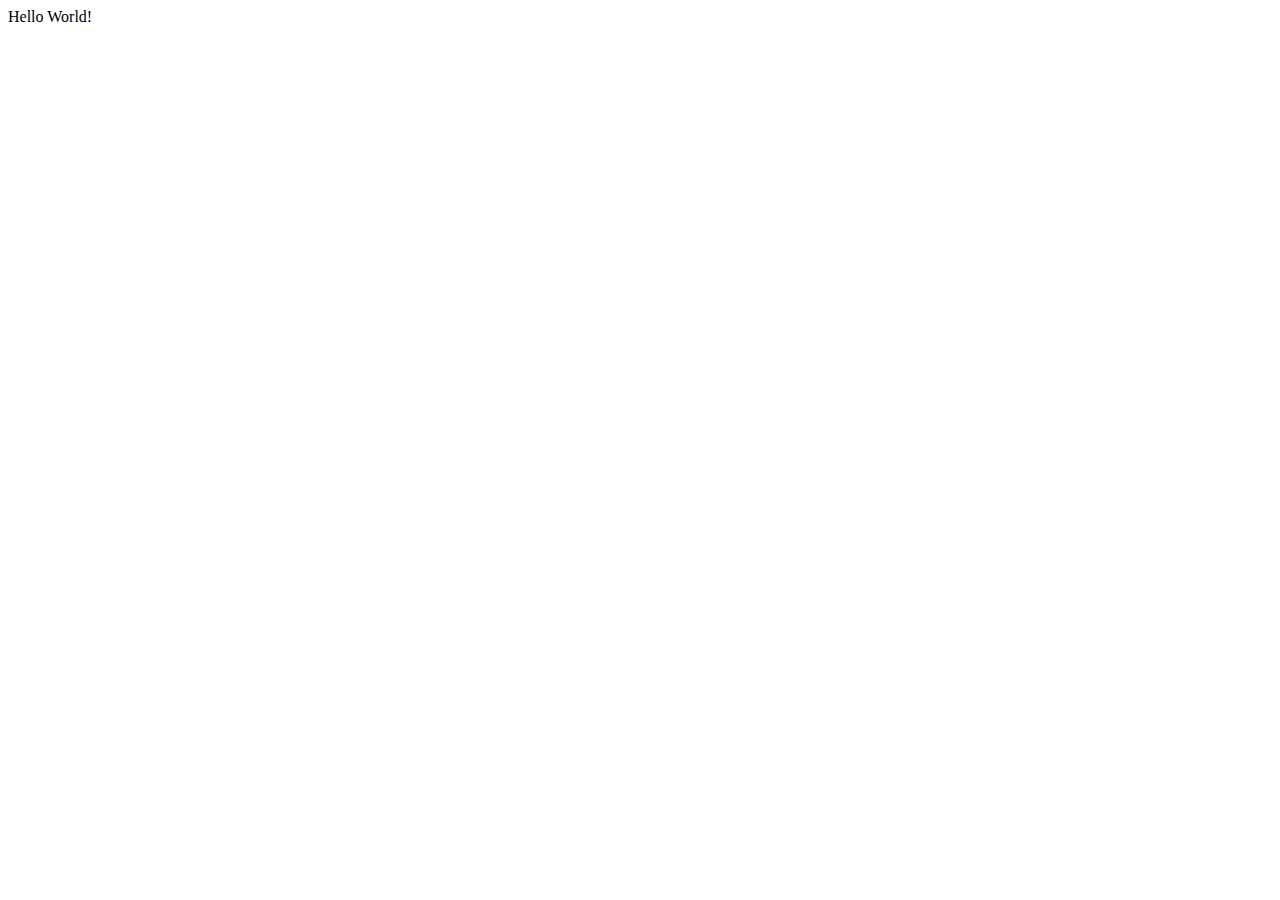
==== index.html @ 60dc5079 "lab 1 notes" ====
<!DOCTYPE html>
<html lang="en">
<head>
    <meta charset="UTF-8">
    <meta http-equiv="X-UA-Compatible" content="IE=edge">
    <meta name="viewport" content="width=device-width, initial-scale=1.0">
    <title>CSD112 - Ryan Fiacconi</title>
    <!-- Great work! -->
</head>
<body>
    Hello World!
</body>
</html>
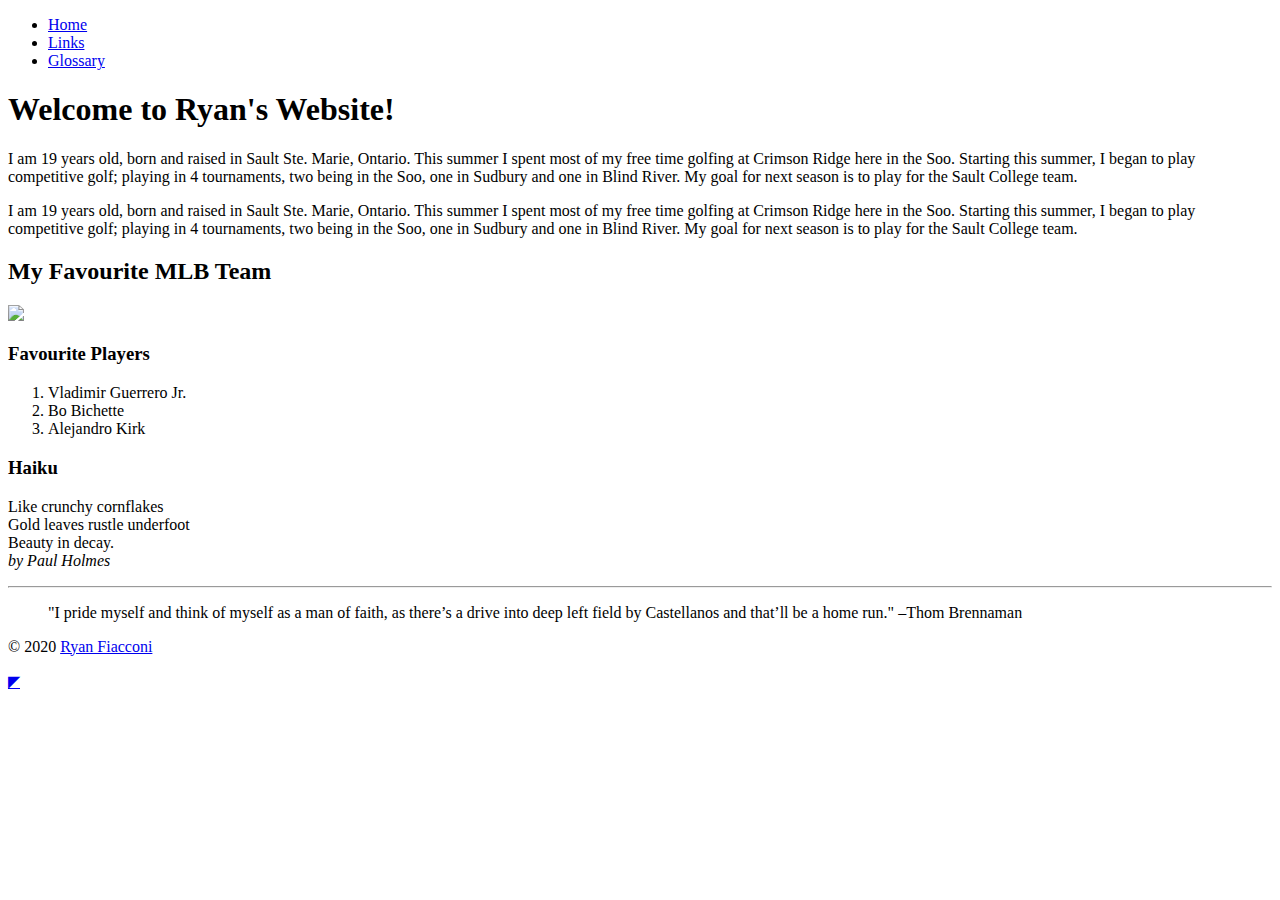
==== commit a7b852ed: "Add files via upload" ====
--- a/index.html
+++ b/index.html
@@ -3,11 +3,81 @@
 <head>
     <meta charset="UTF-8">
     <meta http-equiv="X-UA-Compatible" content="IE=edge">
+    <meta http-equiv="content-language" content="en-us">
+    <meta name="description" content="CSD112 Website">
+    <meta name="author" content="Ryan Fiacconi">
     <meta name="viewport" content="width=device-width, initial-scale=1.0">
+    <link rel="apple-touch-icon" sizes="180x180" href="/apple-touch-icon.png">
+    <link rel="icon" type="image/png" sizes="32x32" href="/favicon-32x32.png">
+    <link rel="icon" type="image/png" sizes="16x16" href="/favicon-16x16.png">
+    <link rel="manifest" href="/site.webmanifest">
+    <link rel="mask-icon" href="/safari-pinned-tab.svg" color="#5bbad5">
+    <meta name="msapplication-TileColor" content="#da532c">
+    <meta name="theme-color" content="#ffffff">
     <title>CSD112 - Ryan Fiacconi</title>
     <!-- Great work! -->
 </head>
 <body>
-    Hello World!
+    <div class="width-wrap">
+        <header id="top">
+            <nav>
+                <ul>
+                    <li><a href="index.html">
+                        Home
+                    </a></li>
+                    <li><a href="links.html">
+                        Links
+                    </a></li>
+                    <li><a href="glossary.html">
+                        Glossary
+                    </a></li>
+                </ul>
+            </nav>
+            <main>
+                <h1>Welcome to Ryan's Website!</h1>
+                <p>
+                    I am 19 years old, born and raised in Sault Ste. Marie, Ontario. This summer I spent most of my free time golfing at Crimson Ridge
+                    here in the Soo. Starting this summer, I began to play competitive golf; playing in 4 tournaments, two being in the Soo, one in Sudbury
+                    and one in Blind River. My goal for next season is to play for the Sault College team.
+                </p>
+                <p>
+                    I am 19 years old, born and raised in Sault Ste. Marie, Ontario. This summer I spent most of my free time golfing at Crimson Ridge
+                    here in the Soo. Starting this summer, I began to play competitive golf; playing in 4 tournaments, two being in the Soo, one in Sudbury
+                    and one in Blind River. My goal for next season is to play for the Sault College team.
+                </p>
+                <h2>
+                    My Favourite MLB Team
+                </h2>
+                <a href="https://www.mlb.com/bluejays">
+                <img src="logo.png">
+                </a>
+                <!--Found Me!-->
+                <h3>
+                    Favourite Players
+                </h3>
+                <ol>
+                    <li>Vladimir Guerrero Jr.</li>
+                    <li>Bo Bichette</li>
+                    <li>Alejandro Kirk</li>
+                </ol>
+                <h3>
+                    Haiku
+                </h3>
+                <p>Like crunchy cornflakes<br>
+                Gold leaves rustle underfoot<br>
+                Beauty in decay.<br>
+                <cite>by <span class="author">Paul Holmes</span></cite></p>
+                <footer>
+                <hr>
+                <blockquote>
+                    "I pride myself and think of myself as a man of faith, as there’s a drive into deep left field by Castellanos and that’ll
+                    be a home run." <span class="author">&ndash;Thom Brennaman</span>
+                </blockquote>
+                <p>&copy; 2020 <a href="mailto: 20028282@saultcollege.ca?Subject=Message%20from%20CSD112%20Website">Ryan Fiacconi</a></p>
+                <a href="#top">◤</a>
+                </footer>
+            </main>
+        </header>
+    </div>
 </body>
 </html>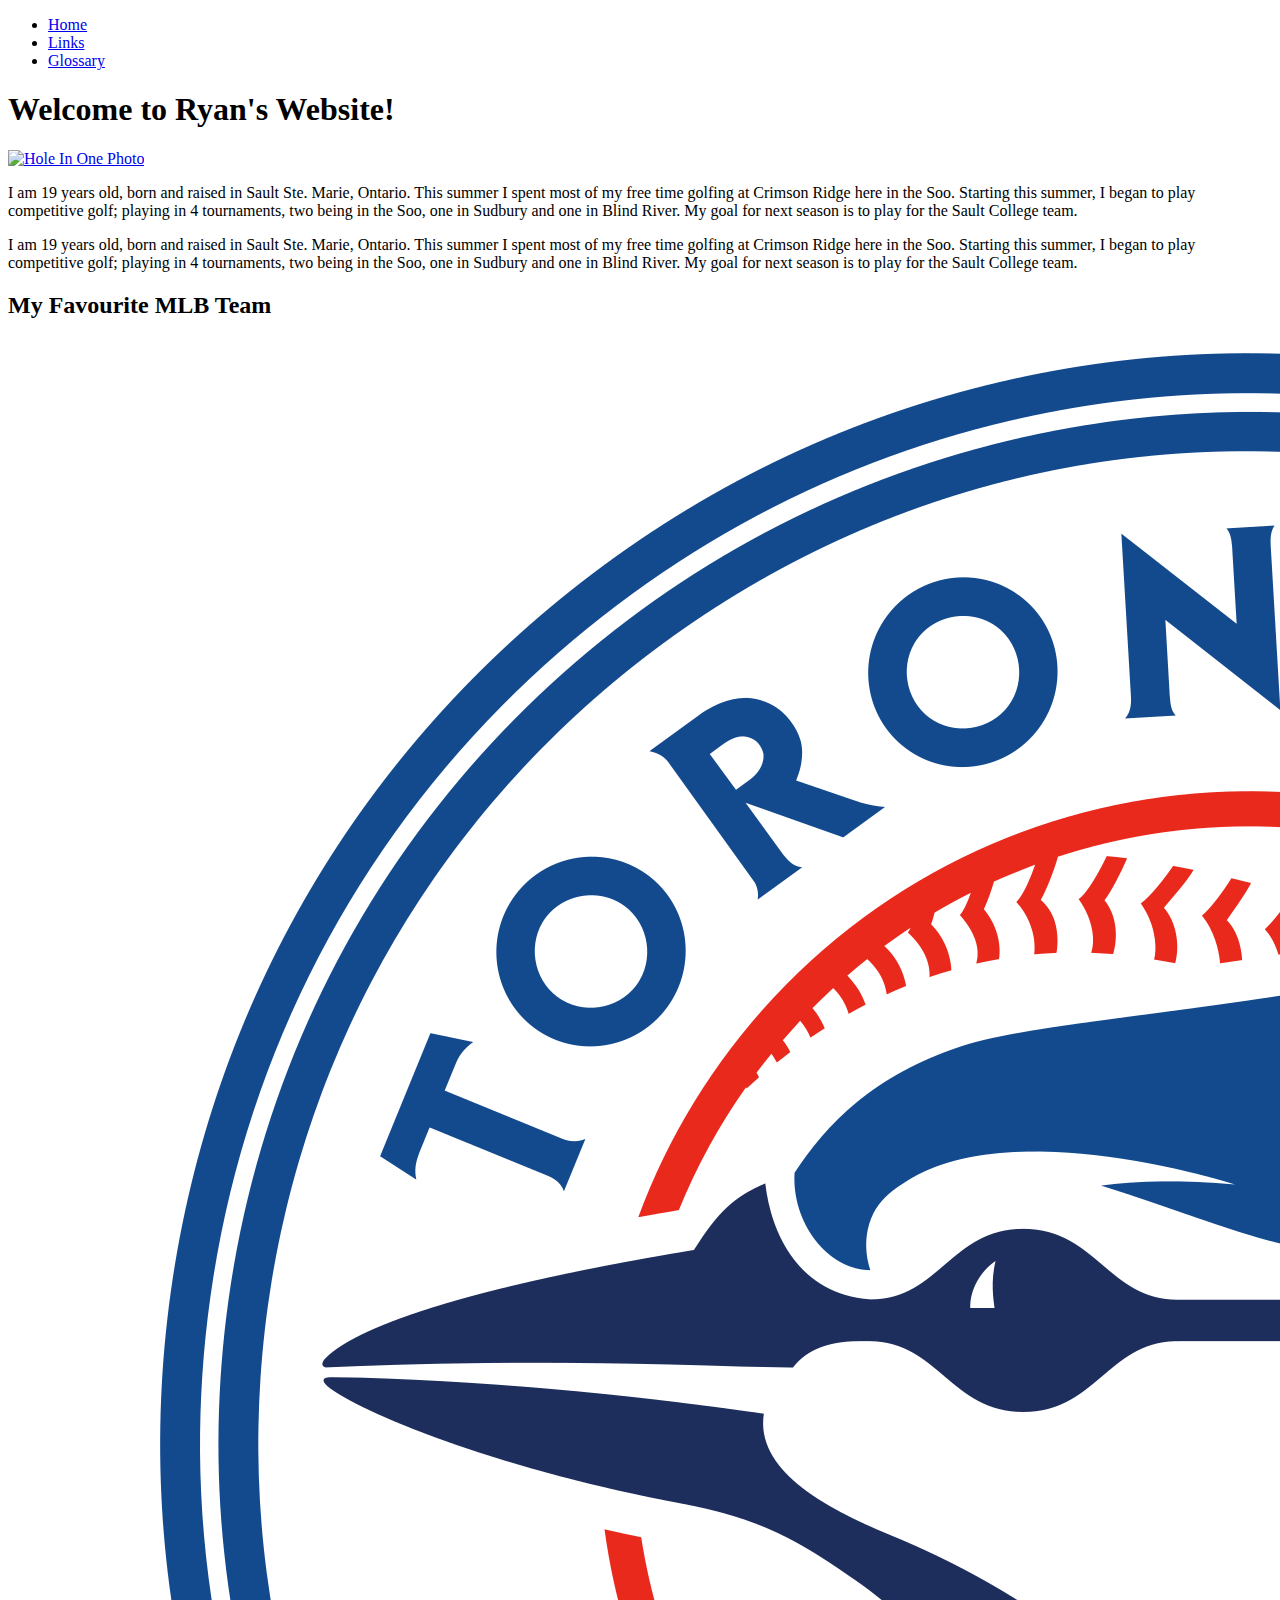
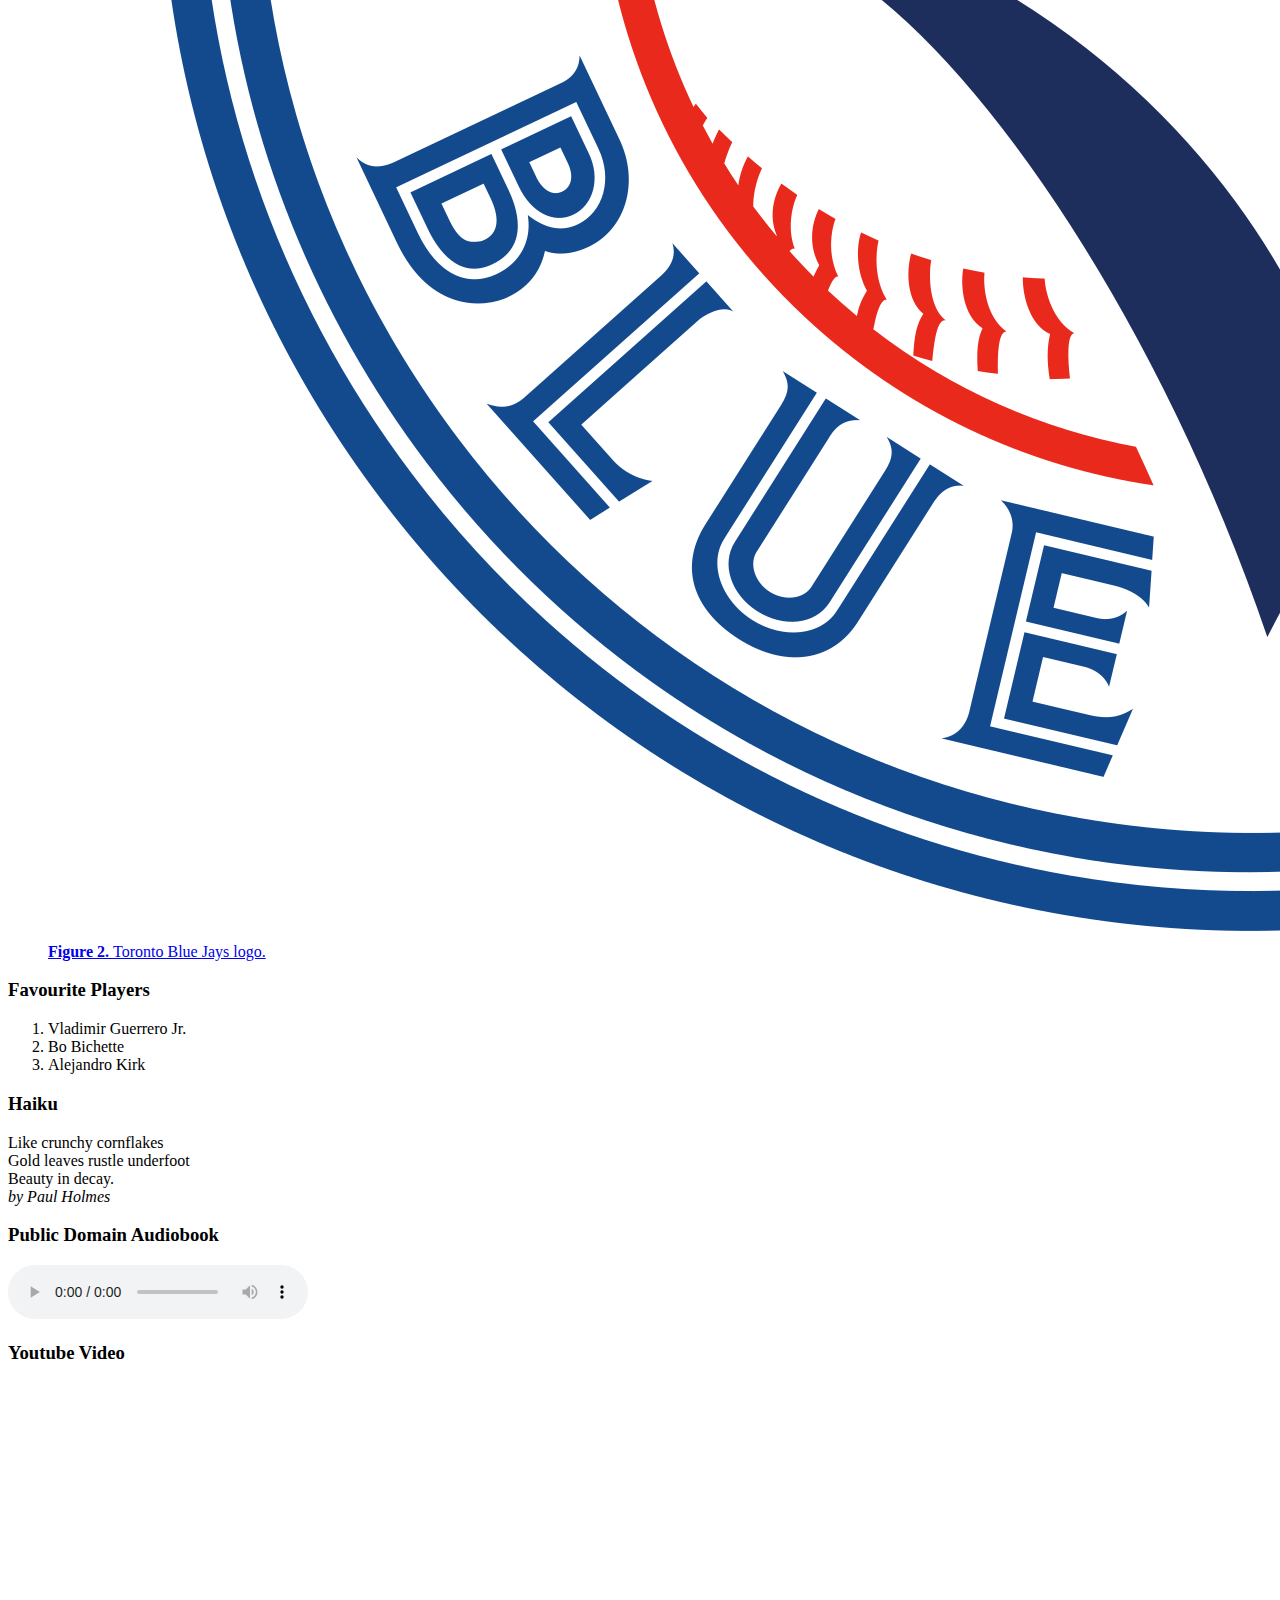
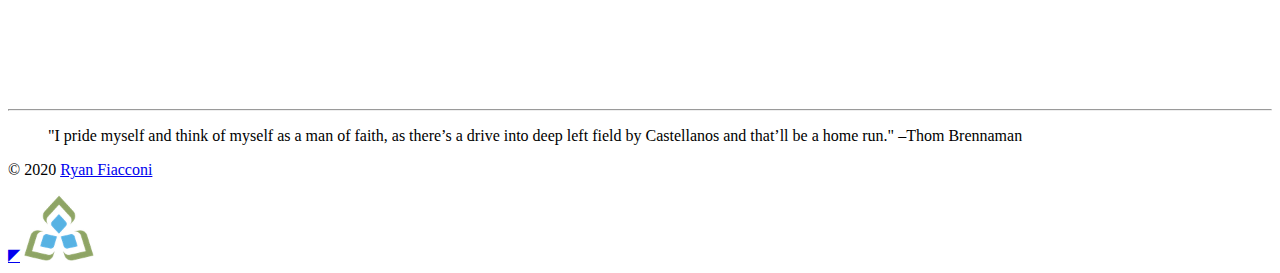
==== commit 9b072297: "lab 3 done" ====
--- a/index.html
+++ b/index.html
@@ -35,6 +35,9 @@
             </nav>
             <main>
                 <h1>Welcome to Ryan's Website!</h1>
+                <a target="_blank" href="holeinone.jpg">
+                    <img src="holeinone.jpg" alt="Hole In One Photo" style="width:300px">
+                </a>
                 <p>
                     I am 19 years old, born and raised in Sault Ste. Marie, Ontario. This summer I spent most of my free time golfing at Crimson Ridge
                     here in the Soo. Starting this summer, I began to play competitive golf; playing in 4 tournaments, two being in the Soo, one in Sudbury
@@ -48,8 +51,10 @@
                 <h2>
                     My Favourite MLB Team
                 </h2>
-                <a href="https://www.mlb.com/bluejays">
+                <figure><a href="https://www.mlb.com/bluejays">
                 <img src="logo.png">
+                
+                <figcaption><strong>Figure 2. </strong>Toronto Blue Jays logo.</figcaption> </figure>
                 </a>
                 <!--Found Me!-->
                 <h3>
@@ -67,6 +72,12 @@
                 Gold leaves rustle underfoot<br>
                 Beauty in decay.<br>
                 <cite>by <span class="author">Paul Holmes</span></cite></p>
+                <h3>Public Domain Audiobook</h3>
+                <audio controls><source src="http://www.archive.org/download/rover_01_21_2110_librivox/rover0121_01_various_128kb.mp3"></audio><br>
+                <h3>Youtube Video</h3>
+                <iframe width="560" height="315" src="https://www.youtube.com/embed/ZhhGfduUeOk" title="YouTube video player"
+                    frameborder="0" allow="accelerometer; autoplay; clipboard-write; encrypted-media; gyroscope; picture-in-picture"
+                    allowfullscreen></iframe>
                 <footer>
                 <hr>
                 <blockquote>
@@ -75,6 +86,8 @@
                 </blockquote>
                 <p>&copy; 2020 <a href="mailto: 20028282@saultcollege.ca?Subject=Message%20from%20CSD112%20Website">Ryan Fiacconi</a></p>
                 <a href="#top">◤</a>
+                
+                <picture><img src="sc-logo@1.5x.png" srcset="sc-logo@1.5x.png, sc-logo@2x.png 2x" width="70px"></picture>
                 </footer>
             </main>
         </header>
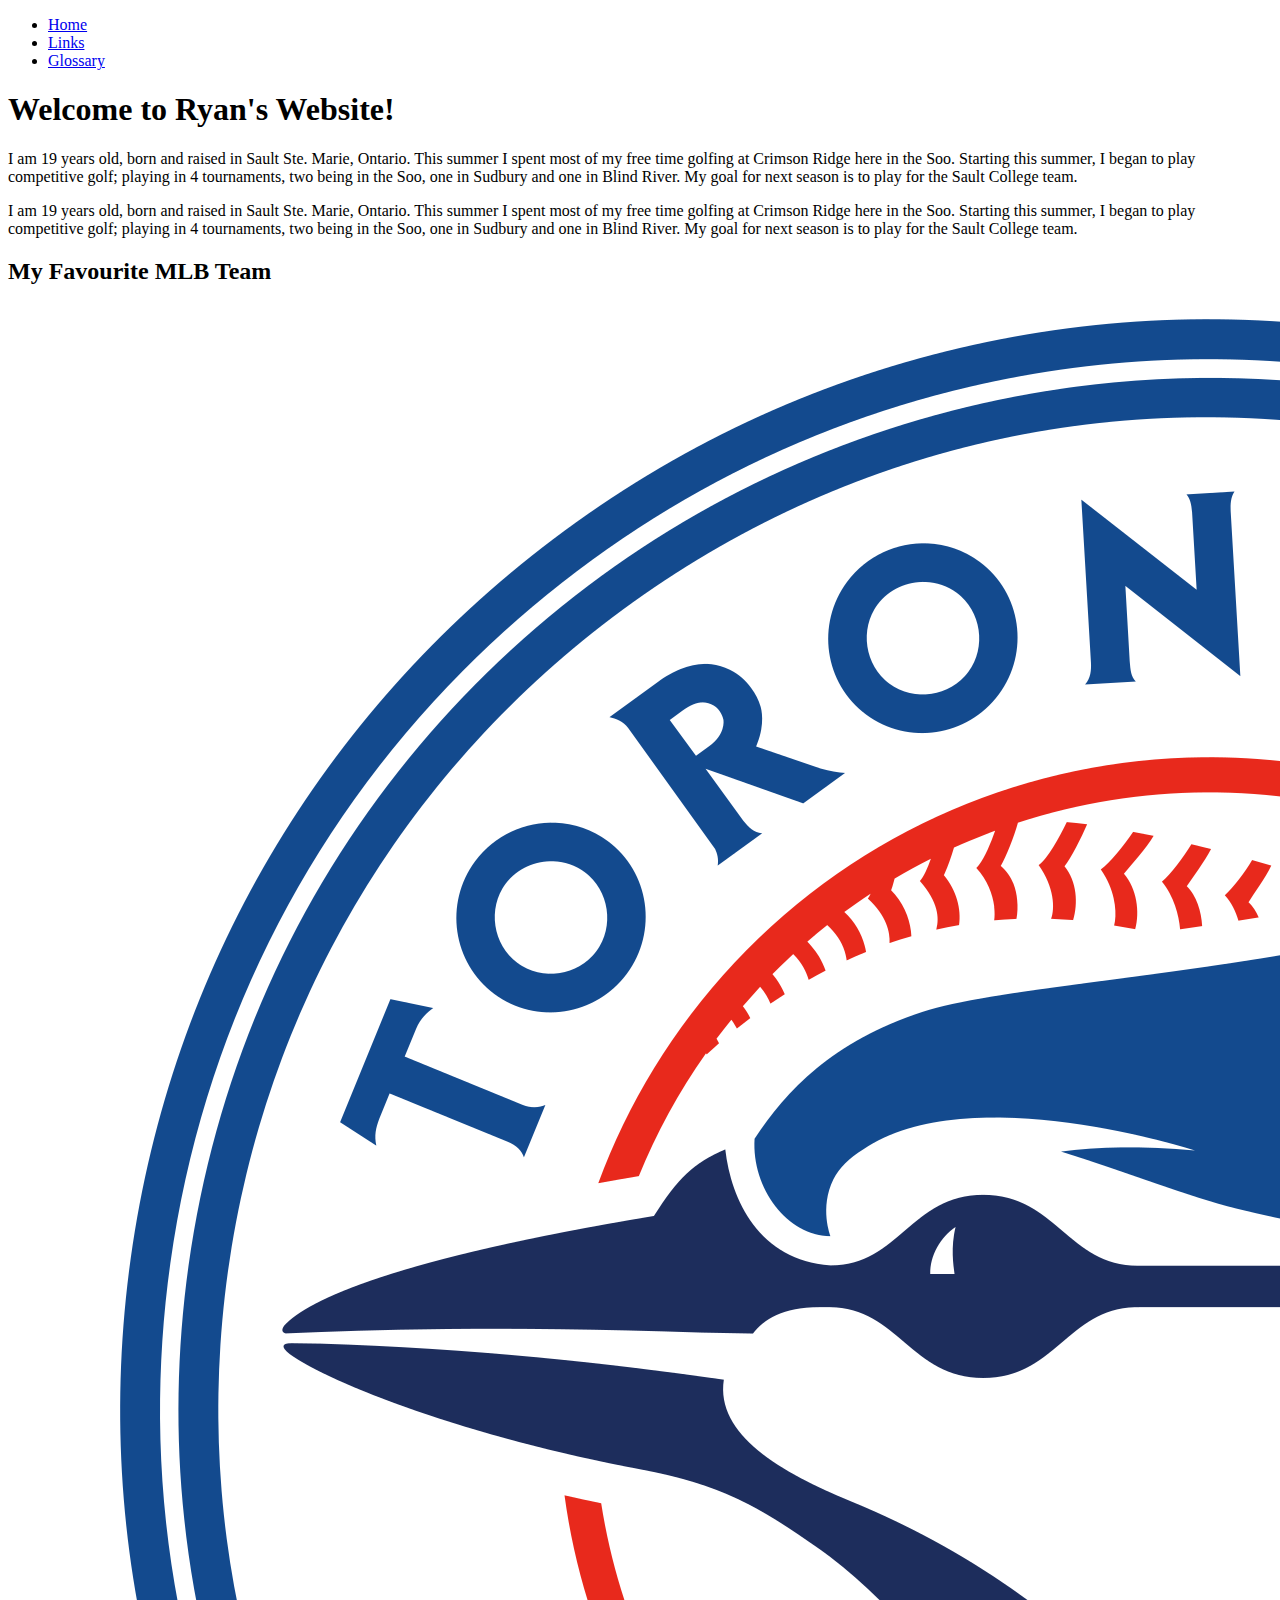
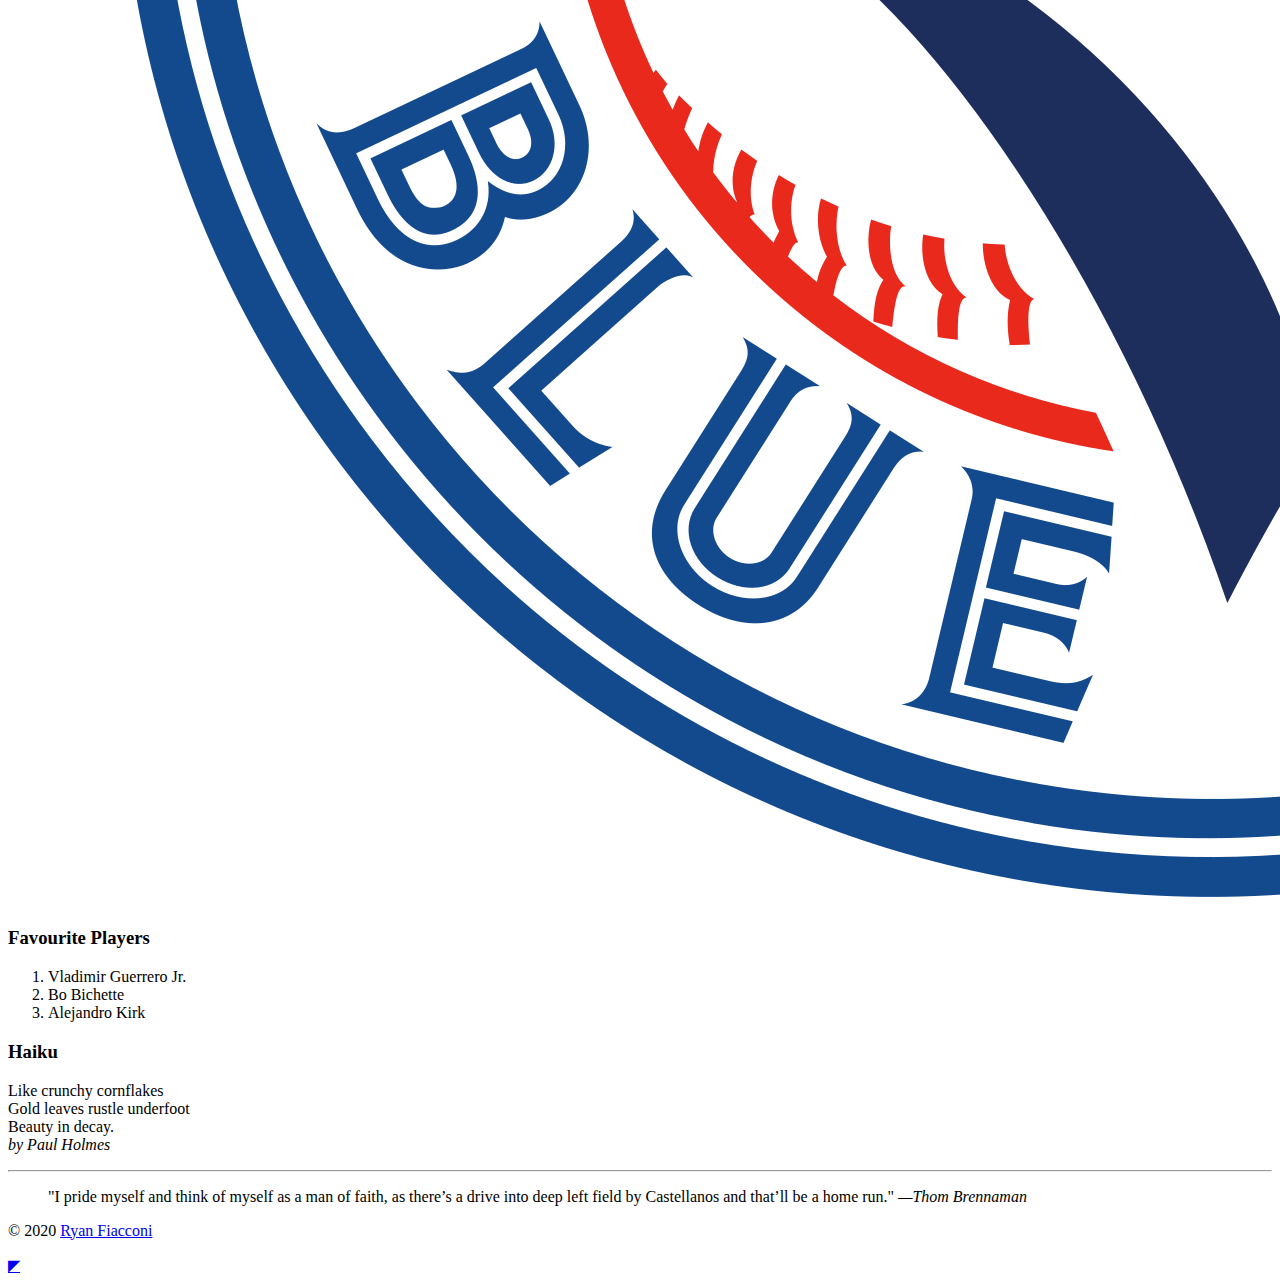
==== commit b2136aac: "Lab 2 notes" ====
--- a/index.html
+++ b/index.html
@@ -7,11 +7,11 @@
     <meta name="description" content="CSD112 Website">
     <meta name="author" content="Ryan Fiacconi">
     <meta name="viewport" content="width=device-width, initial-scale=1.0">
-    <link rel="apple-touch-icon" sizes="180x180" href="/apple-touch-icon.png">
-    <link rel="icon" type="image/png" sizes="32x32" href="/favicon-32x32.png">
-    <link rel="icon" type="image/png" sizes="16x16" href="/favicon-16x16.png">
-    <link rel="manifest" href="/site.webmanifest">
-    <link rel="mask-icon" href="/safari-pinned-tab.svg" color="#5bbad5">
+    <link rel="apple-touch-icon" sizes="180x180" href="images/favicon/apple-touch-icon.png">
+    <link rel="icon" type="image/png" sizes="32x32" href="images/favicon/favicon-32x32.png">
+    <link rel="icon" type="image/png" sizes="16x16" href="images/favicon/favicon-16x16.png">
+    <link rel="manifest" href="images/favicon/site.webmanifest">
+    <link rel="mask-icon" href="images/favicon/safari-pinned-tab.svg" color="#5bbad5">
     <meta name="msapplication-TileColor" content="#da532c">
     <meta name="theme-color" content="#ffffff">
     <title>CSD112 - Ryan Fiacconi</title>
@@ -33,11 +33,9 @@
                     </a></li>
                 </ul>
             </nav>
+        </header>
             <main>
                 <h1>Welcome to Ryan's Website!</h1>
-                <a target="_blank" href="holeinone.jpg">
-                    <img src="holeinone.jpg" alt="Hole In One Photo" style="width:300px">
-                </a>
                 <p>
                     I am 19 years old, born and raised in Sault Ste. Marie, Ontario. This summer I spent most of my free time golfing at Crimson Ridge
                     here in the Soo. Starting this summer, I began to play competitive golf; playing in 4 tournaments, two being in the Soo, one in Sudbury
@@ -51,10 +49,8 @@
                 <h2>
                     My Favourite MLB Team
                 </h2>
-                <figure><a href="https://www.mlb.com/bluejays">
-                <img src="logo.png">
-                
-                <figcaption><strong>Figure 2. </strong>Toronto Blue Jays logo.</figcaption> </figure>
+                <a href="https://www.mlb.com/bluejays">
+                <img src="images/logo.png" alt="Bluejays logo">
                 </a>
                 <!--Found Me!-->
                 <h3>
@@ -72,25 +68,17 @@
                 Gold leaves rustle underfoot<br>
                 Beauty in decay.<br>
                 <cite>by <span class="author">Paul Holmes</span></cite></p>
-                <h3>Public Domain Audiobook</h3>
-                <audio controls><source src="http://www.archive.org/download/rover_01_21_2110_librivox/rover0121_01_various_128kb.mp3"></audio><br>
-                <h3>Youtube Video</h3>
-                <iframe width="560" height="315" src="https://www.youtube.com/embed/ZhhGfduUeOk" title="YouTube video player"
-                    frameborder="0" allow="accelerometer; autoplay; clipboard-write; encrypted-media; gyroscope; picture-in-picture"
-                    allowfullscreen></iframe>
-                <footer>
-                <hr>
-                <blockquote>
-                    "I pride myself and think of myself as a man of faith, as there’s a drive into deep left field by Castellanos and that’ll
-                    be a home run." <span class="author">&ndash;Thom Brennaman</span>
-                </blockquote>
-                <p>&copy; 2020 <a href="mailto: 20028282@saultcollege.ca?Subject=Message%20from%20CSD112%20Website">Ryan Fiacconi</a></p>
-                <a href="#top">◤</a>
-                
-                <picture><img src="sc-logo@1.5x.png" srcset="sc-logo@1.5x.png, sc-logo@2x.png 2x" width="70px"></picture>
-                </footer>
             </main>
-        </header>
+        <footer>
+            <hr>
+            <blockquote>
+                "I pride myself and think of myself as a man of faith, as there’s a drive into deep left field by Castellanos and that’ll
+                be a home run." 
+                <cite> &mdash;<span class="author">Thom Brennaman</span></cite>
+            </blockquote>
+            <p>&copy; 2020 <a href="mailto: 20028282@saultcollege.ca?subject=Message%20from%20CSD112%20Website">Ryan Fiacconi</a></p>
+        </footer>
+        <a href="#top" title="Back to top">◤</a>
     </div>
 </body>
 </html>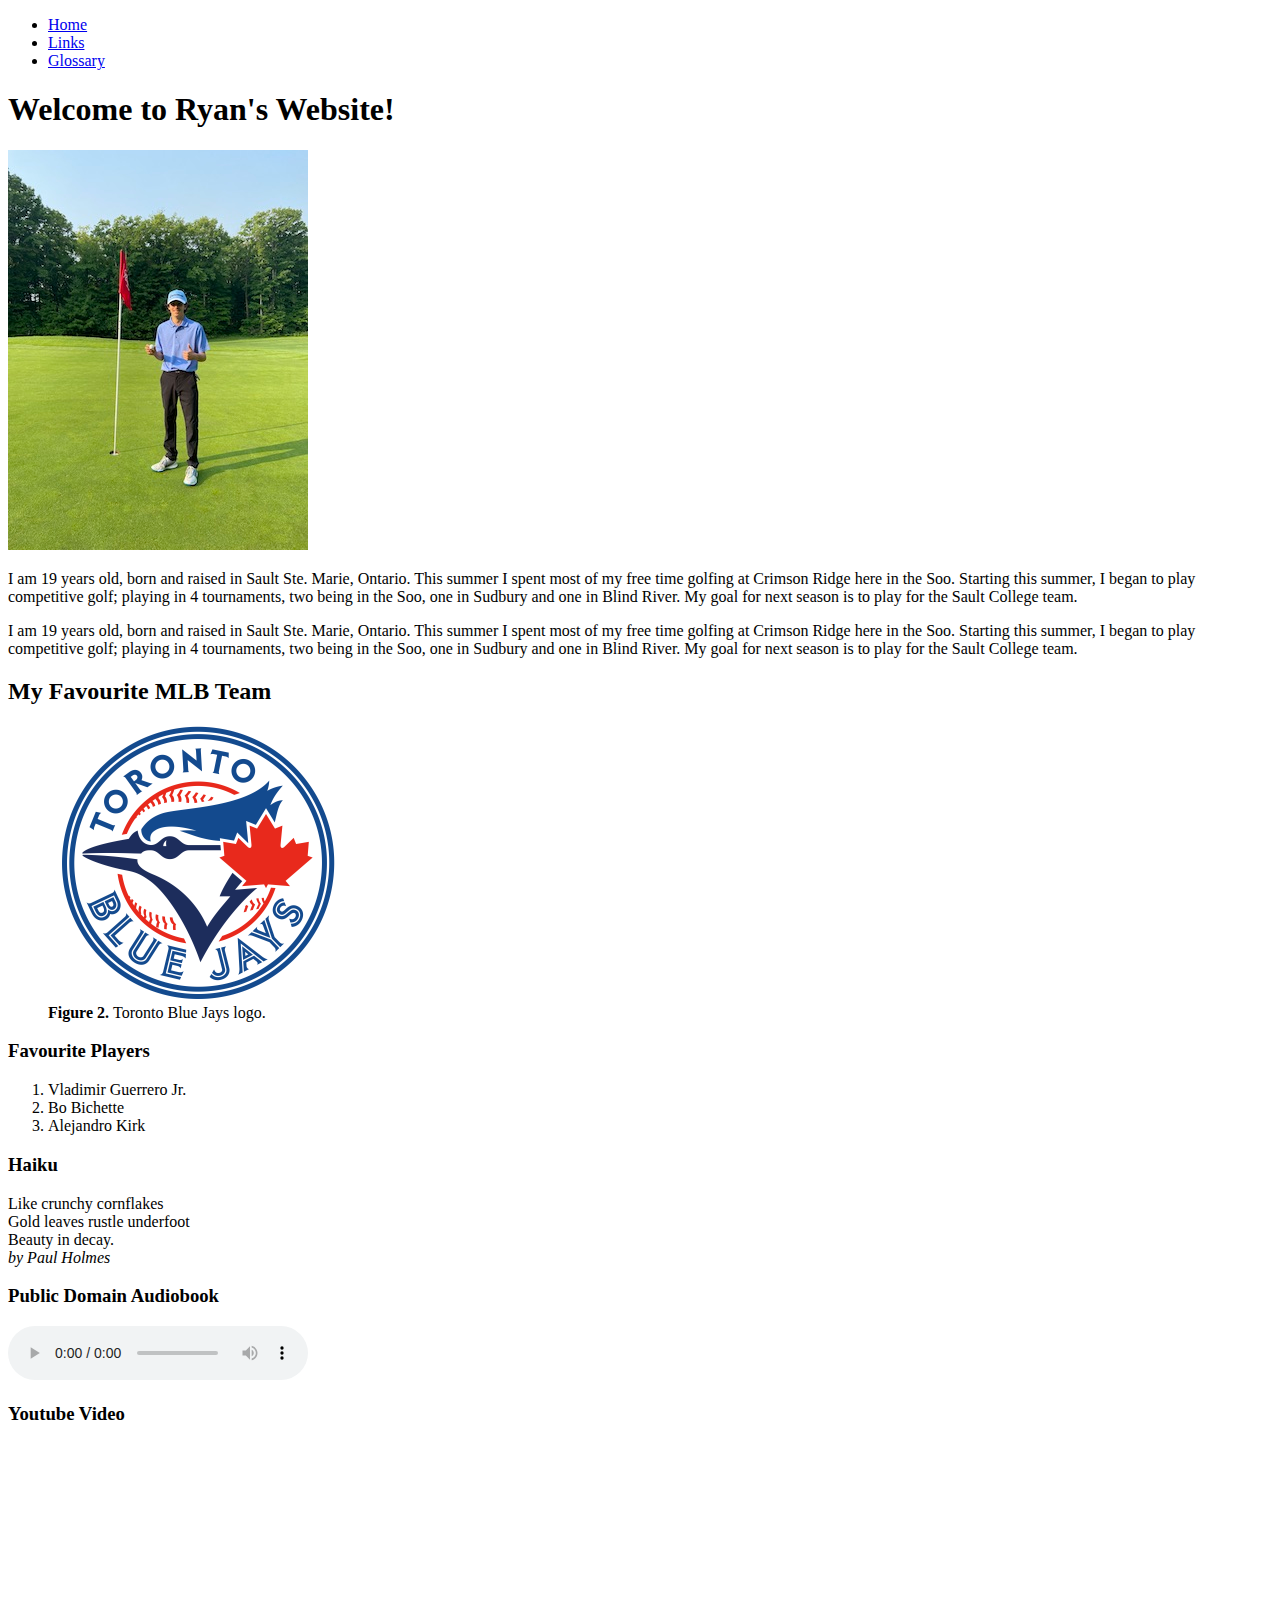
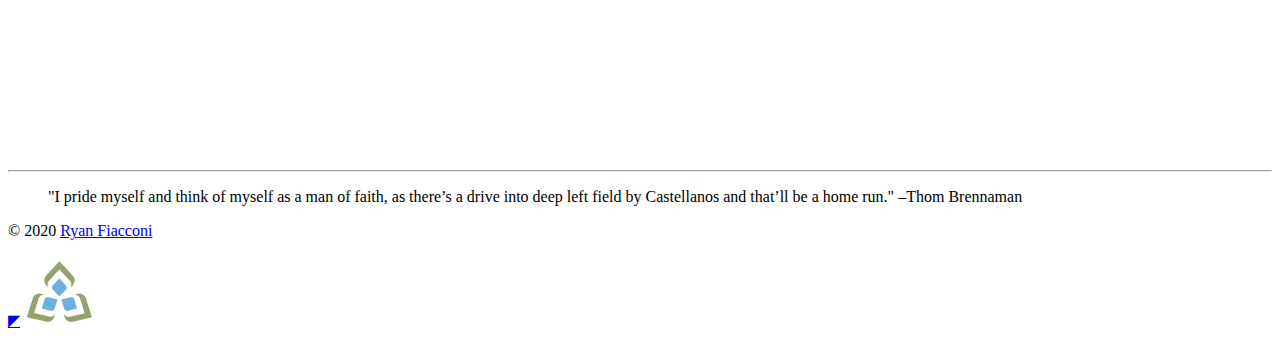
==== commit 7c850d68: "Lab 3 notes" ====
--- a/index.html
+++ b/index.html
@@ -7,11 +7,11 @@
     <meta name="description" content="CSD112 Website">
     <meta name="author" content="Ryan Fiacconi">
     <meta name="viewport" content="width=device-width, initial-scale=1.0">
-    <link rel="apple-touch-icon" sizes="180x180" href="images/favicon/apple-touch-icon.png">
-    <link rel="icon" type="image/png" sizes="32x32" href="images/favicon/favicon-32x32.png">
-    <link rel="icon" type="image/png" sizes="16x16" href="images/favicon/favicon-16x16.png">
-    <link rel="manifest" href="images/favicon/site.webmanifest">
-    <link rel="mask-icon" href="images/favicon/safari-pinned-tab.svg" color="#5bbad5">
+    <link rel="apple-touch-icon" sizes="180x180" href="/apple-touch-icon.png">
+    <link rel="icon" type="image/png" sizes="32x32" href="/favicon-32x32.png">
+    <link rel="icon" type="image/png" sizes="16x16" href="/favicon-16x16.png">
+    <link rel="manifest" href="/site.webmanifest">
+    <link rel="mask-icon" href="/safari-pinned-tab.svg" color="#5bbad5">
     <meta name="msapplication-TileColor" content="#da532c">
     <meta name="theme-color" content="#ffffff">
     <title>CSD112 - Ryan Fiacconi</title>
@@ -33,9 +33,13 @@
                     </a></li>
                 </ul>
             </nav>
-        </header>
             <main>
                 <h1>Welcome to Ryan's Website!</h1>
+                <a target="_blank" href="images/holeinone.jpg">
+                    <img src="images/holeinone-150.jpg" alt="Hole In One Photo"
+                        sizes="(max-width: 500px) 150px, 300px"
+                        srcset="images/holeinone-150.jpg 150w, images/holeinone-300.jpg 300w">
+                </a>
                 <p>
                     I am 19 years old, born and raised in Sault Ste. Marie, Ontario. This summer I spent most of my free time golfing at Crimson Ridge
                     here in the Soo. Starting this summer, I began to play competitive golf; playing in 4 tournaments, two being in the Soo, one in Sudbury
@@ -49,9 +53,11 @@
                 <h2>
                     My Favourite MLB Team
                 </h2>
-                <a href="https://www.mlb.com/bluejays">
-                <img src="images/logo.png" alt="Bluejays logo">
-                </a>
+                <figure>
+                    <a href="https://www.mlb.com/bluejays"><img src="images/logo.png" width="300"></a>
+                
+                    <figcaption><strong>Figure 2. </strong>Toronto Blue Jays logo.</figcaption> 
+                </figure>
                 <!--Found Me!-->
                 <h3>
                     Favourite Players
@@ -68,17 +74,32 @@
                 Gold leaves rustle underfoot<br>
                 Beauty in decay.<br>
                 <cite>by <span class="author">Paul Holmes</span></cite></p>
+                <h3>Public Domain Audiobook</h3>
+                <audio controls>
+                    <source src="http://www.archive.org/download/rover_01_21_2110_librivox/rover0121_01_various_128kb.mp3">
+                    <a href="http://www.archive.org/download/rover_01_21_2110_librivox/rover0121_01_various_128kb.mp3">Download the audiobook</a>
+                </audio><br>
+                <h3>Youtube Video</h3>
+                <iframe width="560" height="315" src="https://www.youtube.com/embed/ZhhGfduUeOk" title="YouTube video player"
+                    frameborder="0" allow="accelerometer; autoplay; clipboard-write; encrypted-media; gyroscope; picture-in-picture"
+                    allowfullscreen></iframe>
+                <footer>
+                <hr>
+                <blockquote>
+                    "I pride myself and think of myself as a man of faith, as there’s a drive into deep left field by Castellanos and that’ll
+                    be a home run." <span class="author">&ndash;Thom Brennaman</span>
+                </blockquote>
+                <p>&copy; 2020 <a href="mailto: 20028282@saultcollege.ca?Subject=Message%20from%20CSD112%20Website">Ryan Fiacconi</a></p>
+                <a href="#top">◤</a>
+                
+                <picture>
+                    <source type="image/svg+xml" srcset="images/sc-logo.svg">
+                    <img src="images/sc-logo.png" 
+                        srcset="images/sc-logo.png, images/sc-logo@1.5x.png 1.5x, images/sc-logo@2x.png 2x" width="70" alt="Sault College logo">
+                </picture>
+                </footer>
             </main>
-        <footer>
-            <hr>
-            <blockquote>
-                "I pride myself and think of myself as a man of faith, as there’s a drive into deep left field by Castellanos and that’ll
-                be a home run." 
-                <cite> &mdash;<span class="author">Thom Brennaman</span></cite>
-            </blockquote>
-            <p>&copy; 2020 <a href="mailto: 20028282@saultcollege.ca?subject=Message%20from%20CSD112%20Website">Ryan Fiacconi</a></p>
-        </footer>
-        <a href="#top" title="Back to top">◤</a>
+        </header>
     </div>
 </body>
 </html>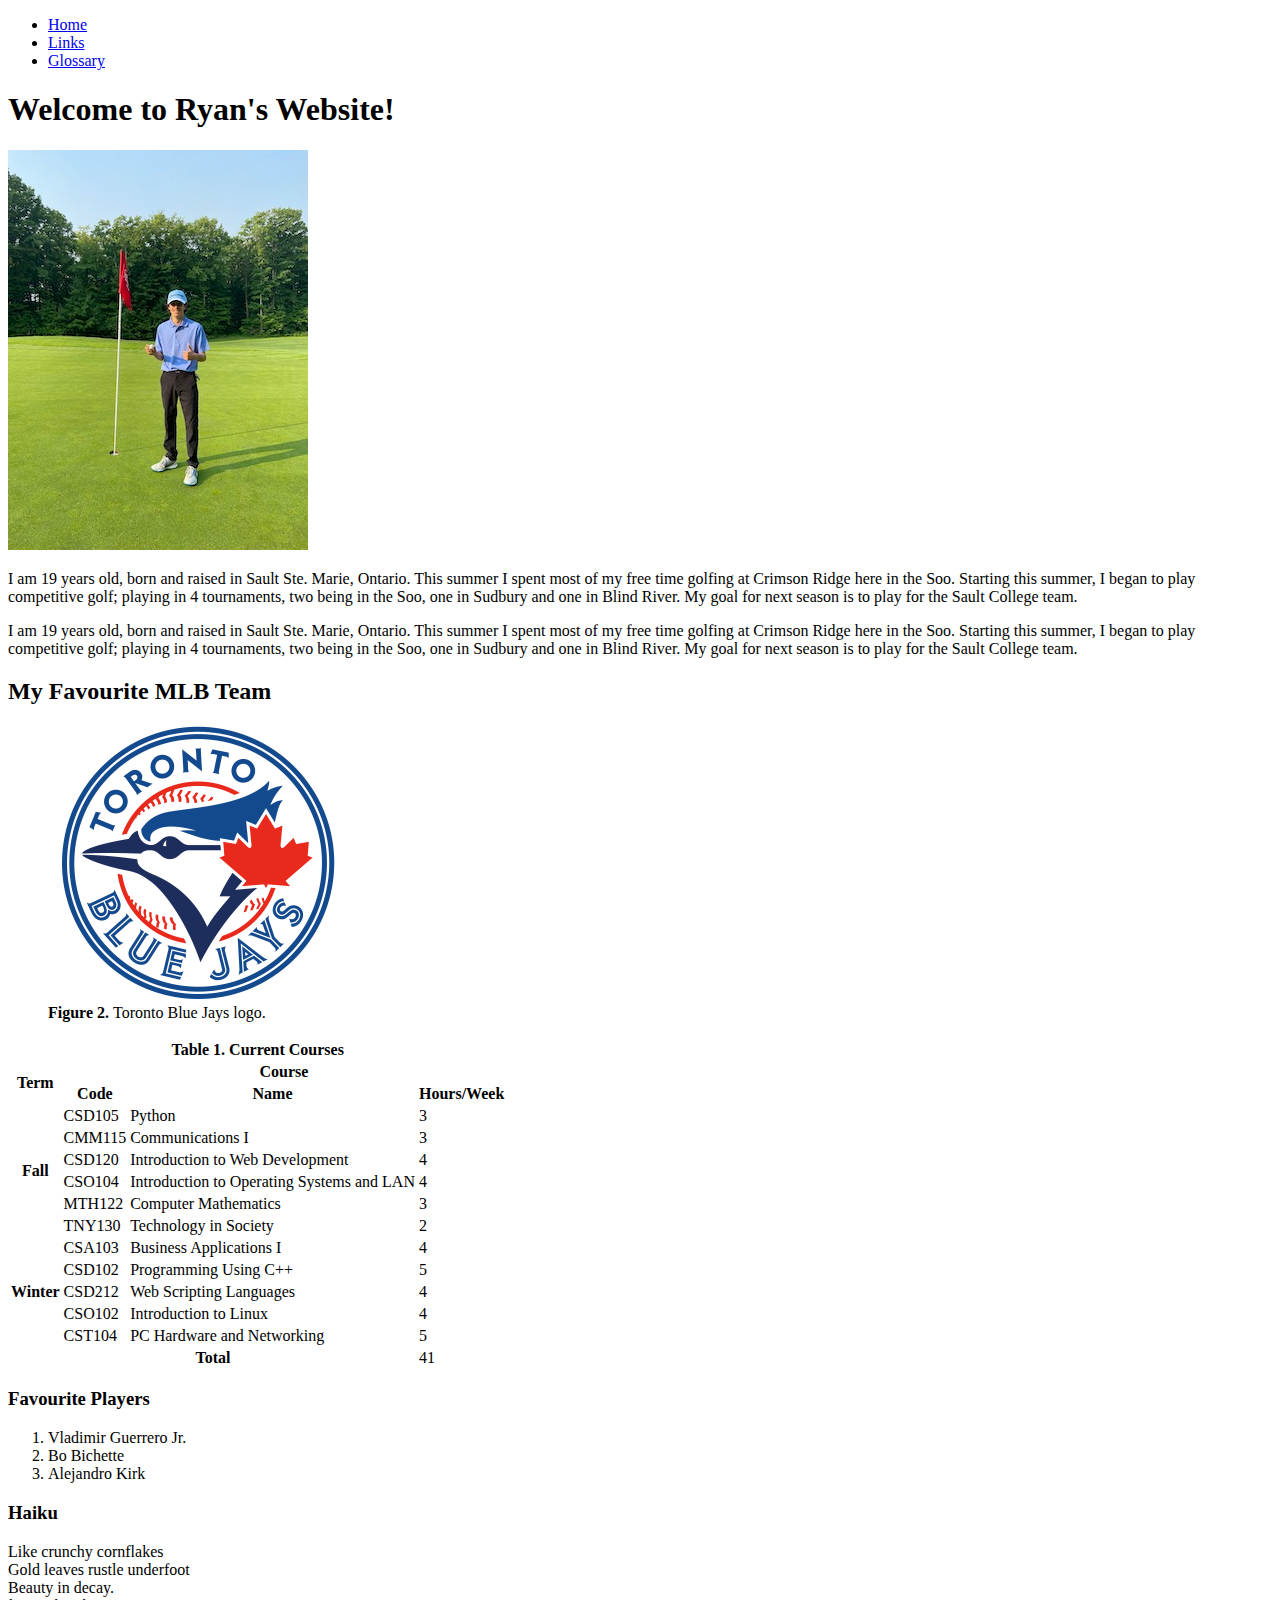
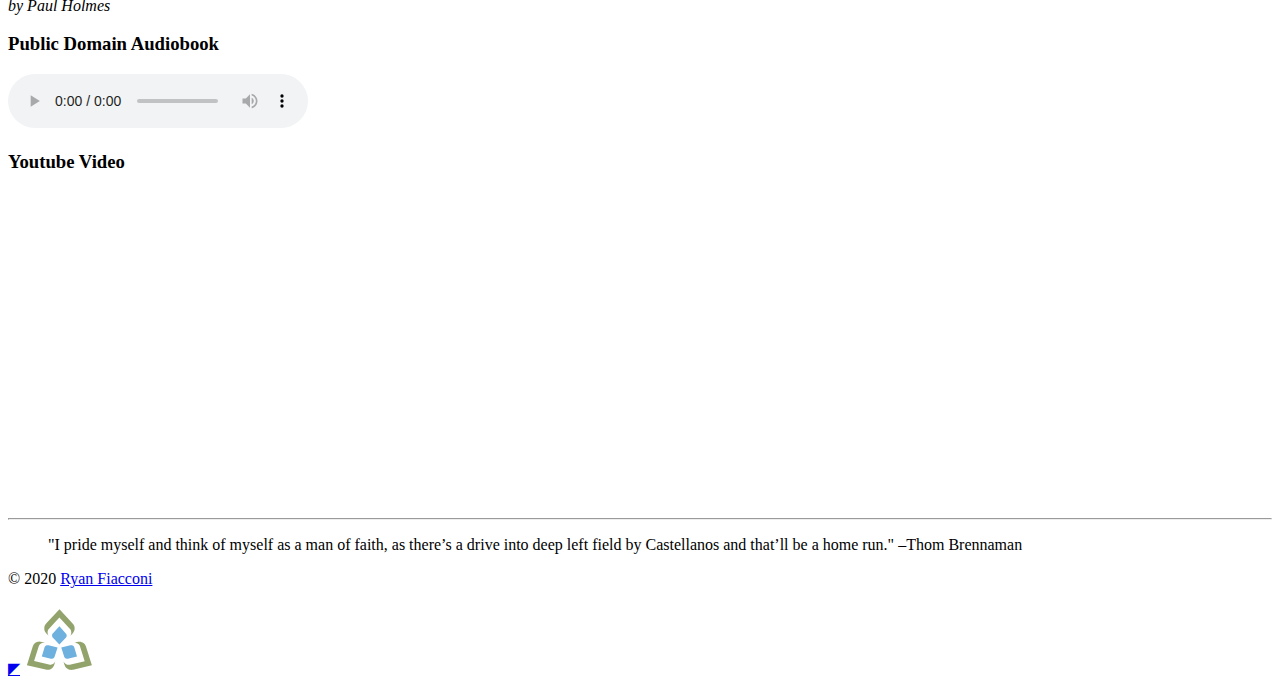
==== commit 2eb2a145: "lab 4 done" ====
--- a/index.html
+++ b/index.html
@@ -59,6 +59,79 @@
                     <figcaption><strong>Figure 2. </strong>Toronto Blue Jays logo.</figcaption> 
                 </figure>
                 <!--Found Me!-->
+                <table>
+                    <tr><th colspan="4">Table 1. Current Courses</th></tr>
+                    <tr>
+                        <th rowspan="2">Term</th>
+                        <th colspan="3">Course</th>
+                    </tr>
+                    <tr>
+                        <th>Code</th>
+                        <th>Name</th>
+                        <th>Hours/Week</th>
+                    </tr>
+                    <tr>
+                        <th rowspan="6">Fall</th>
+                        <td>CSD105</td>
+                        <td>Python</td>
+                        <td>3</td>
+                    </tr>
+                    <tr>
+                        <td>CMM115</td>
+                        <td>Communications I</td>
+                        <td>3</td>
+                    </tr>
+                    <tr>
+                        <td>CSD120</td>
+                        <td>Introduction to Web Development</td>
+                        <td>4</td>
+                    </tr>
+                    <tr>
+                        <td>CSO104</td>
+                        <td>Introduction to Operating Systems and LAN</td>
+                        <td>4</td>
+                    </tr>
+                    <tr>
+                        <td>MTH122</td>
+                        <td>Computer Mathematics</td>
+                        <td>3</td>
+                    </tr>
+                    <tr>
+                        <td>TNY130</td>
+                        <td>Technology in Society</td>
+                        <td>2</td>
+                    </tr>
+                    <tr>
+                        <th rowspan="5">Winter</th>
+                        <td>CSA103</td>
+                        <td>Business Applications I</td>
+                        <td>4</td>
+                    </tr>
+                    <tr>
+                        <td>CSD102</td>
+                        <td>Programming Using C++</td>
+                        <td>5</td>
+                    </tr>
+                    <tr>
+                        <td>CSD212</td>
+                        <td>Web Scripting Languages</td>
+                        <td>4</td>
+                    </tr>
+                    <tr>
+                        <td>CSO102</td>
+                        <td>Introduction to Linux</td>
+                        <td>4</td>
+                    </tr>
+                    <tr>
+                        <td>CST104</td>
+                        <td>PC Hardware and Networking</td>
+                        <td>5</td>
+                    </tr>
+                    <tr>
+                        <th colspan="3">Total</th>
+                        <td>41</td>
+                    </tr>
+                </table>
                 <h3>
                     Favourite Players
                 </h3>
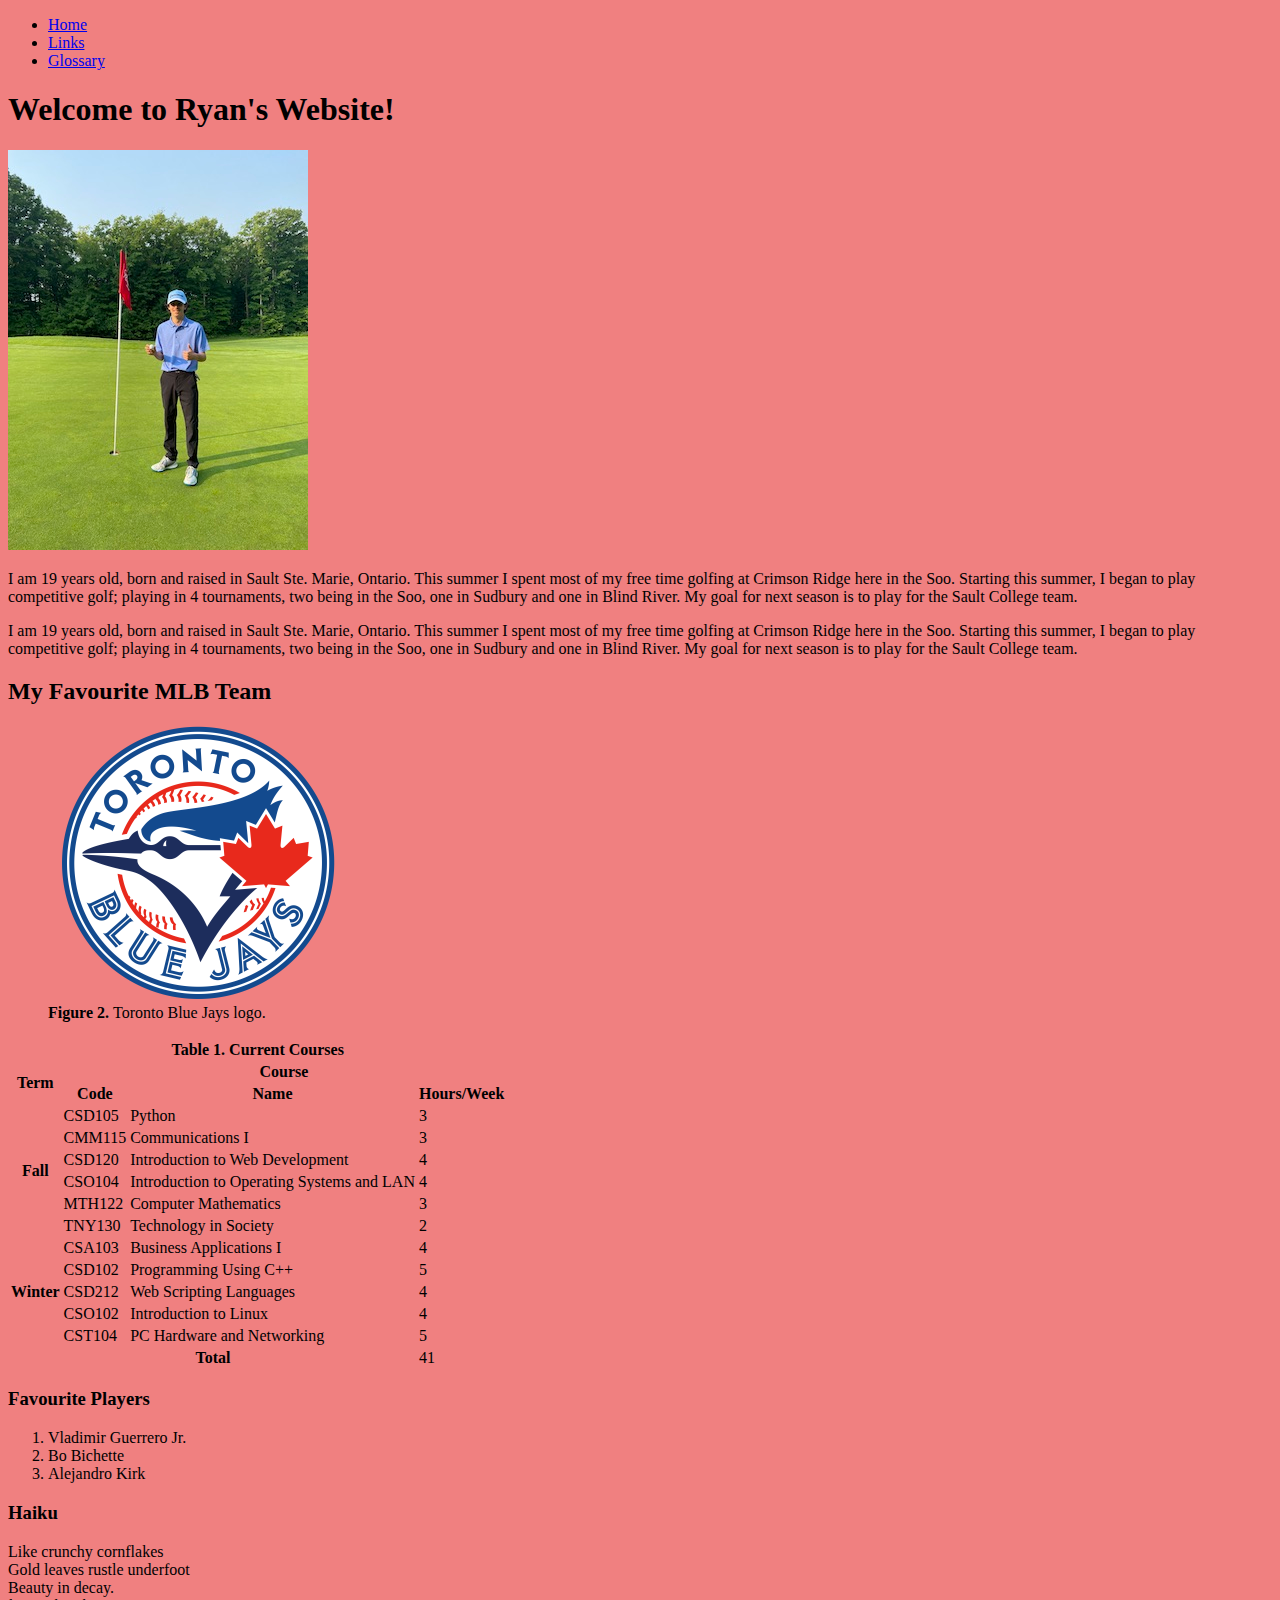
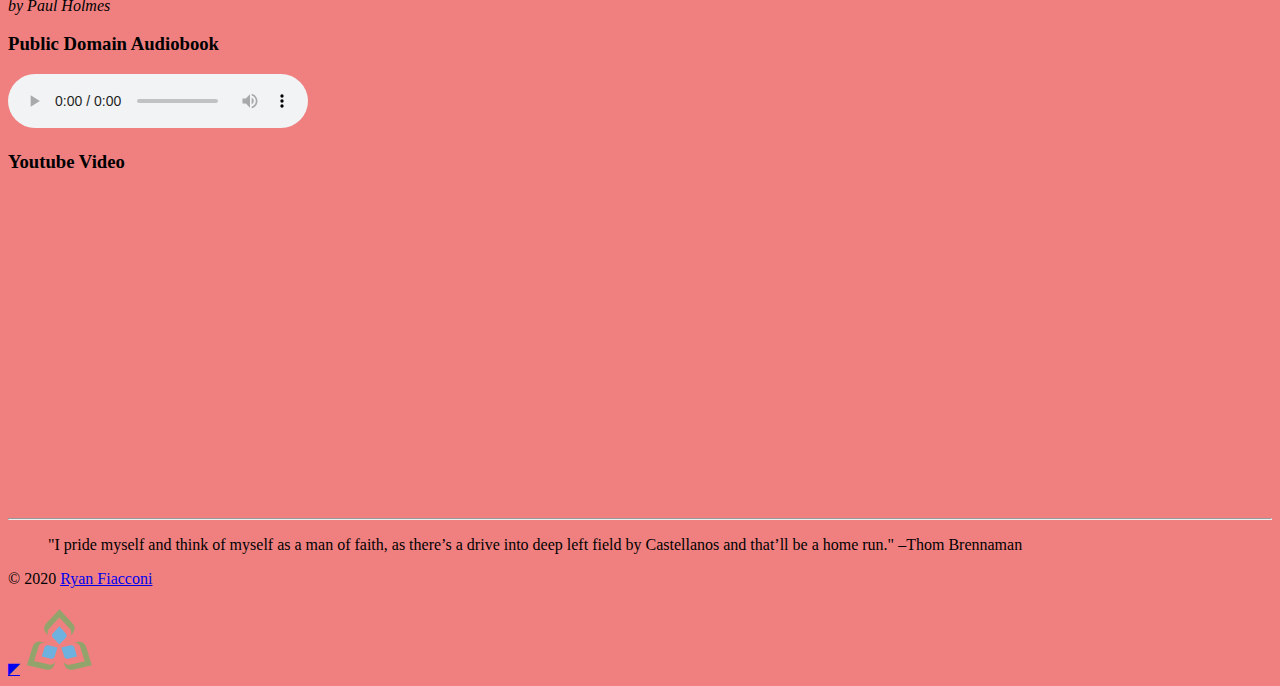
==== commit 63342798: "add maincss" ====
--- a/index.html
+++ b/index.html
@@ -14,6 +14,7 @@
     <link rel="mask-icon" href="/safari-pinned-tab.svg" color="#5bbad5">
     <meta name="msapplication-TileColor" content="#da532c">
     <meta name="theme-color" content="#ffffff">
+    <link rel="stylesheet" href="main.css">
     <title>CSD112 - Ryan Fiacconi</title>
     <!-- Great work! -->
 </head>
--- a/main.css
+++ b/main.css
@@ -0,0 +1 @@
+body {background-color: lightcoral;}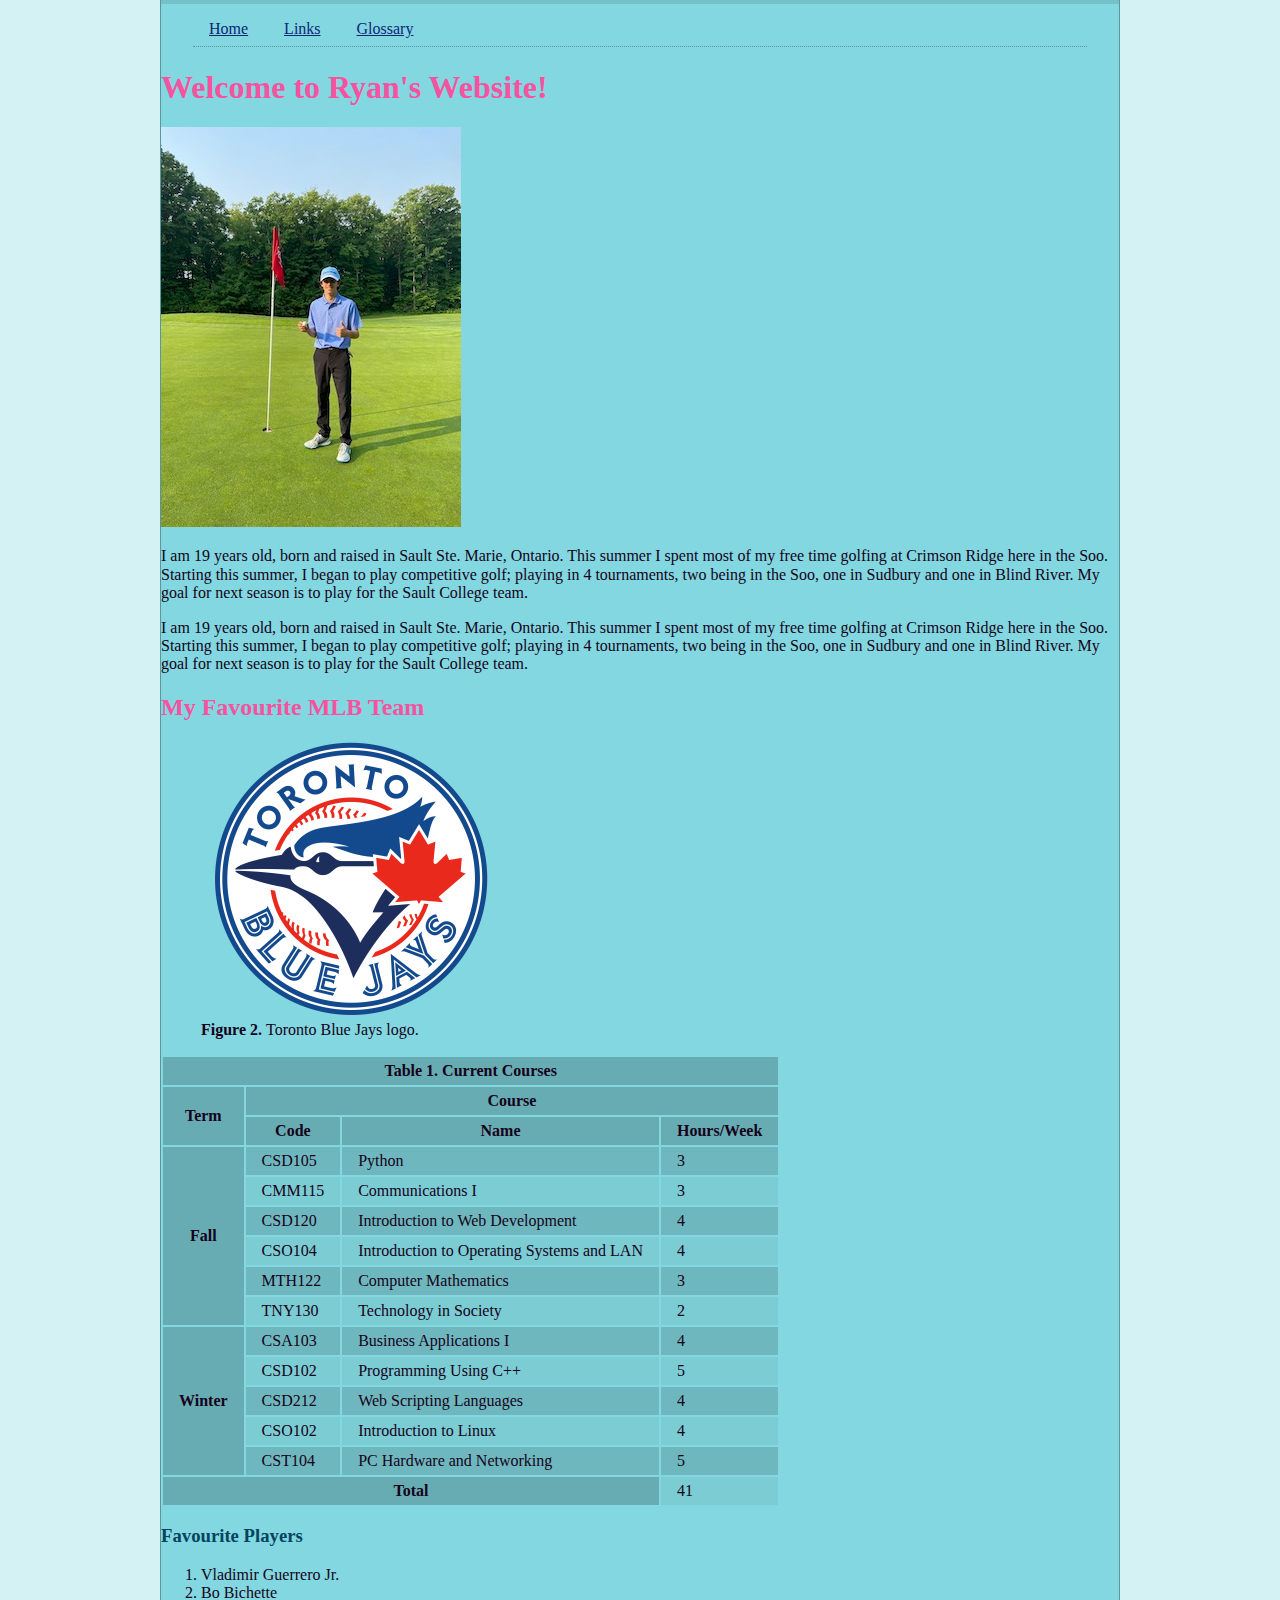
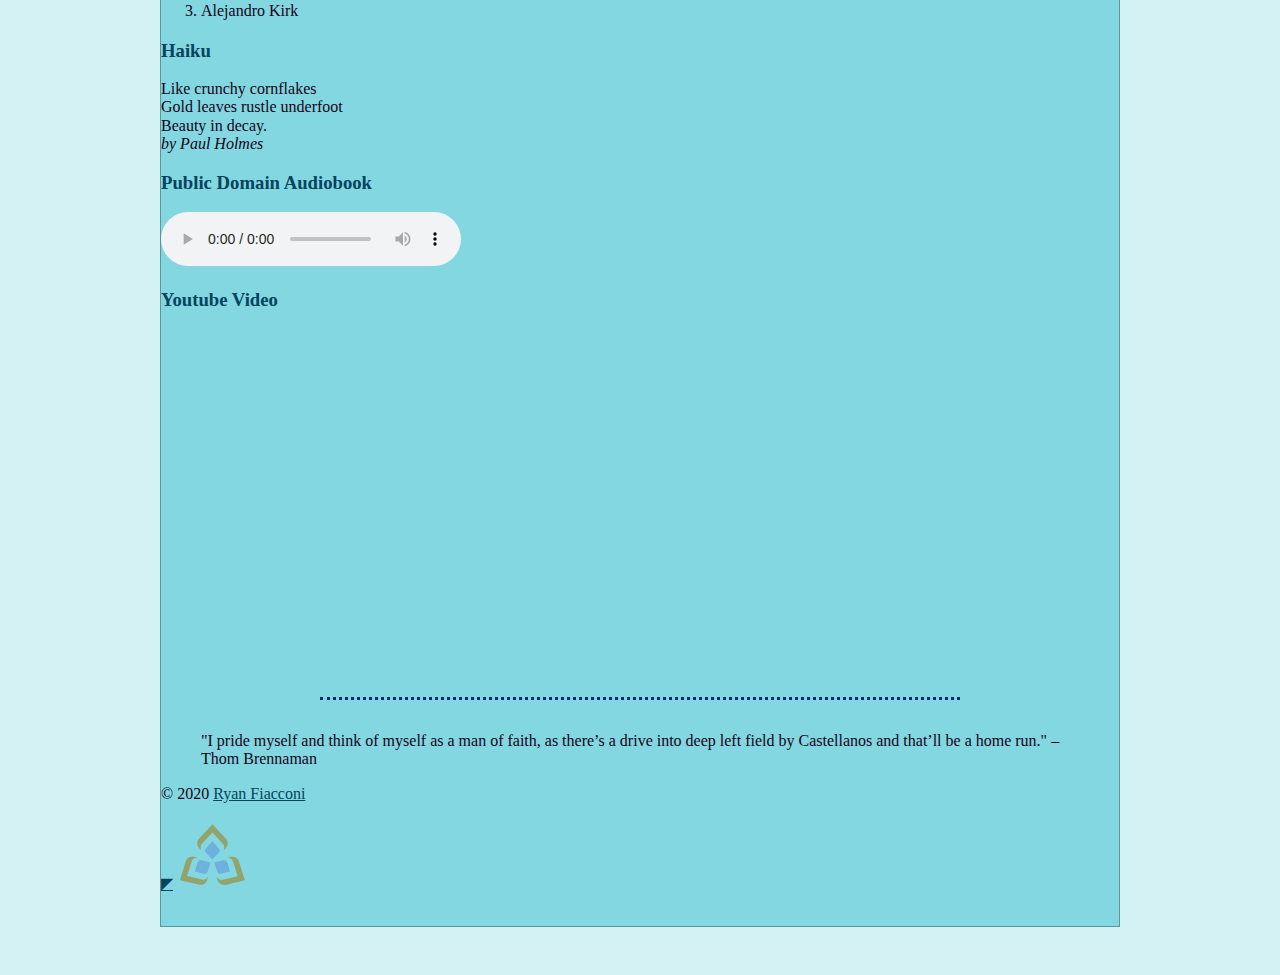
==== commit 3e65ddc6: "lab 5 notes" ====
--- a/index.html
+++ b/index.html
@@ -14,7 +14,8 @@
     <link rel="mask-icon" href="/safari-pinned-tab.svg" color="#5bbad5">
     <meta name="msapplication-TileColor" content="#da532c">
     <meta name="theme-color" content="#ffffff">
-    <link rel="stylesheet" href="main.css">
+    <link rel="stylesheet" href="styles/normalize.css">
+    <link rel="stylesheet" href="styles/main.css">
     <title>CSD112 - Ryan Fiacconi</title>
     <!-- Great work! -->
 </head>
--- a/styles/main.css
+++ b/styles/main.css
@@ -0,0 +1,130 @@
+body {
+    background-color: #D4F1F4;  
+    color: #05445E;
+}
+h1 {color: #F652A0;}
+h2 {color: #F652A0;}
+h3 {color: #05445E;}
+a {color: #05445E;}
+
+html {
+    box-sizing: border-box;
+}
+*,
+*::before,
+*::after {
+    box-sizing: inherit;
+}
+
+body {
+    color: #15031a;
+}
+
+.width-wrap {
+
+    background-color: #83d7e0;
+
+    border: 1px solid rgba(0,0,0,0.3);
+    border-top: none;
+
+    max-width: 960px;
+    margin-left: auto;
+    margin-right: auto; 
+    margin-bottom: 3em;
+    padding-left: 2em;
+    padding-right: 2em;
+    padding-bottom: 2em;
+
+}
+
+dt::after {
+    content: ":";
+}
+
+*::selection {
+    background-color: #19537566;
+}
+
+header {
+    border-top: 4px solid rgba(0,0,0,0.1);
+    margin-left: -2em;
+    margin-right: -2em;
+}
+
+header nav {
+    border-bottom: 1px dotted rgba(0,0,0,0.3);
+    margin-left: 2em;
+    margin-right: 2em;
+}
+
+header nav ul {
+    margin: 0;
+    padding: 0;
+}
+header nav li {
+    display: inline;
+}
+
+header nav a {
+    color: #0d2575;
+    border-top: 4px solid transparent;
+    display: inline-block;
+    margin-top: -4px;
+    padding-top: 1em;
+    padding-bottom: 0.5em;
+    margin-left: 1em;
+    margin-right: 1em;
+}
+
+header nav a:hover {
+    border-top-color: #0d2575;
+}
+
+footer hr {
+    width: 50vw;
+    min-width: 300px;
+    max-width: 890px;
+
+    margin-top: 3em;
+    margin-bottom: 2em;
+
+    border: none;
+    border-bottom: 3px dotted #0d2575;
+}
+
+th,
+td {
+    padding: 0.3em 1em;
+}
+thead th,
+tfoot th, 
+thead td,
+tfoot td,
+tbody th {
+    background-color: rgba(0,0,0,0.2);
+}
+tbody td {
+    background-color: rgba(0,0,0,0.05);
+}
+tbody tr:nth-child(even) td {
+    background-color: rgba(0,0,0,0.15);
+}
+
+label {
+    display: block;
+}
+input[type="checkbox"] + label,
+input[type="radio"] + label {
+    display: inline;
+}
+
+input:invalid {
+    background-color: red;
+}
+
+[type="submit"] {
+    border: none;
+    padding: 1em 3em;
+    background-color: #0d2575;
+    color: white;
+}